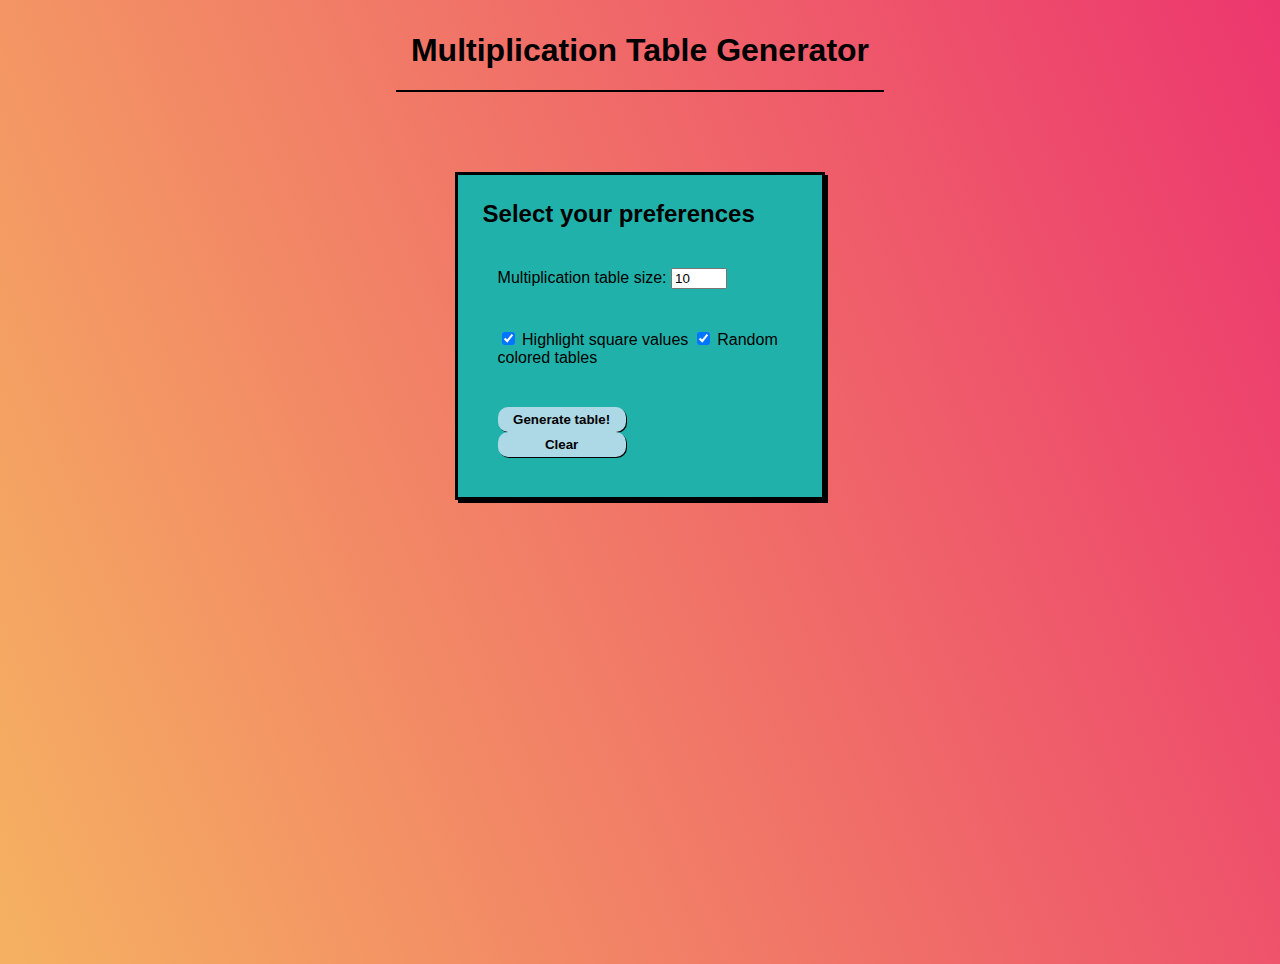
==== Multiplication Table Generator/index.html @ c830ceea "Table generator" ====
<!DOCTYPE html>
<html lang="en">
<head>
    <meta charset="UTF-8">
    <meta http-equiv="X-UA-Compatible" content="IE=edge">
    <meta name="viewport" content="width=device-width, initial-scale=1.0">
    <title> Multiplication Table</title>
    <link rel="icon" type="image/x-icon" href="main-img.ico">
    <link rel="stylesheet" href="styles.css">
</head>
<body>
    <h1> Multiplication Table Generator </h1>
    <hr>
    <!-- Input to indicate table size -->
    <div class="inputs-container"> 
    <h2> Select your preferences </h2>
    <section class="table-inputs"> 
        <label for="size-input"> Multiplication table size: </label>
        <input type='number' name="size-input" id="size-input" max=35 min=1 value='10'/>
    </section>
    <section class="radio-inputs"> 
        <input type="checkbox" id='highlight-squares' name="squares" value="true" checked>
        <label for='highlight-squares'> Highlight square values </label>
        <input type="checkbox" id="random-colors" name="colors" value="true" checked>
        <label for='random-colors'>Random colored tables </label> 
    </section>
    <section class="buttons"> 
        <button onclick="generateTable()" id="generate-table-btn"> Generate table! </button>
        <button onclick="clearTables()"> Clear </button>
    </section>
    <section> 
        <h3 id="table-msg"> <!-- Short message that is generated after the table is created--></h3>
    </section>
    </div>
    <div id="tables"> <!-- Div that will contain the table that is generated--></div>
    <script src="script.js"> </script>
</body>
</html>
---- Multiplication Table Generator/styles.css ----
table, th, td{
    border: 2px solid black;
    padding: 9px;
    text-align: center;
}

table{
    border-collapse:collapse;
    margin-top: 3rem;
}

body{
    background-image: linear-gradient(68.3deg,  rgba(245,177,97,1) 0.4%, rgba(236,54,110,1) 100.2% ); /* Taken from gradienthunt.com */
    height: 900px;
    background-size: cover;
    margin: 2rem;
    font-family:Verdana, Geneva, Tahoma, sans-serif;
}

section{
    margin: 2.5rem;
}

button{
    cursor: pointer;
    padding: 5px;
    background-color: lightblue;
    border: none;    
    border-radius: 10px;
    font-weight: bold;    
    box-shadow: 1px 1px black;
    margin-right: 3rem;
    width: 8rem;
}
button:hover{
    background-color:aquamarine;
}
.inputs-container{

    margin: 5rem auto;
    margin-bottom: 1.5rem; /*Overrides the 5 rem value*/
    width: 30%;
    border: 3px solid black;
    background-color: lightseagreen;
    box-shadow: 3px 3px black;
}

#tables{
    display: flex;
    flex-basis: auto;
    align-items: center;
    justify-content: center;
    margin: 1rem auto;  
}
h1{
    text-align:center;
}
h2{
    text-align: left;
    margin: 25px;
}

hr{
    border: 1px solid black;
    width: 40%;
}
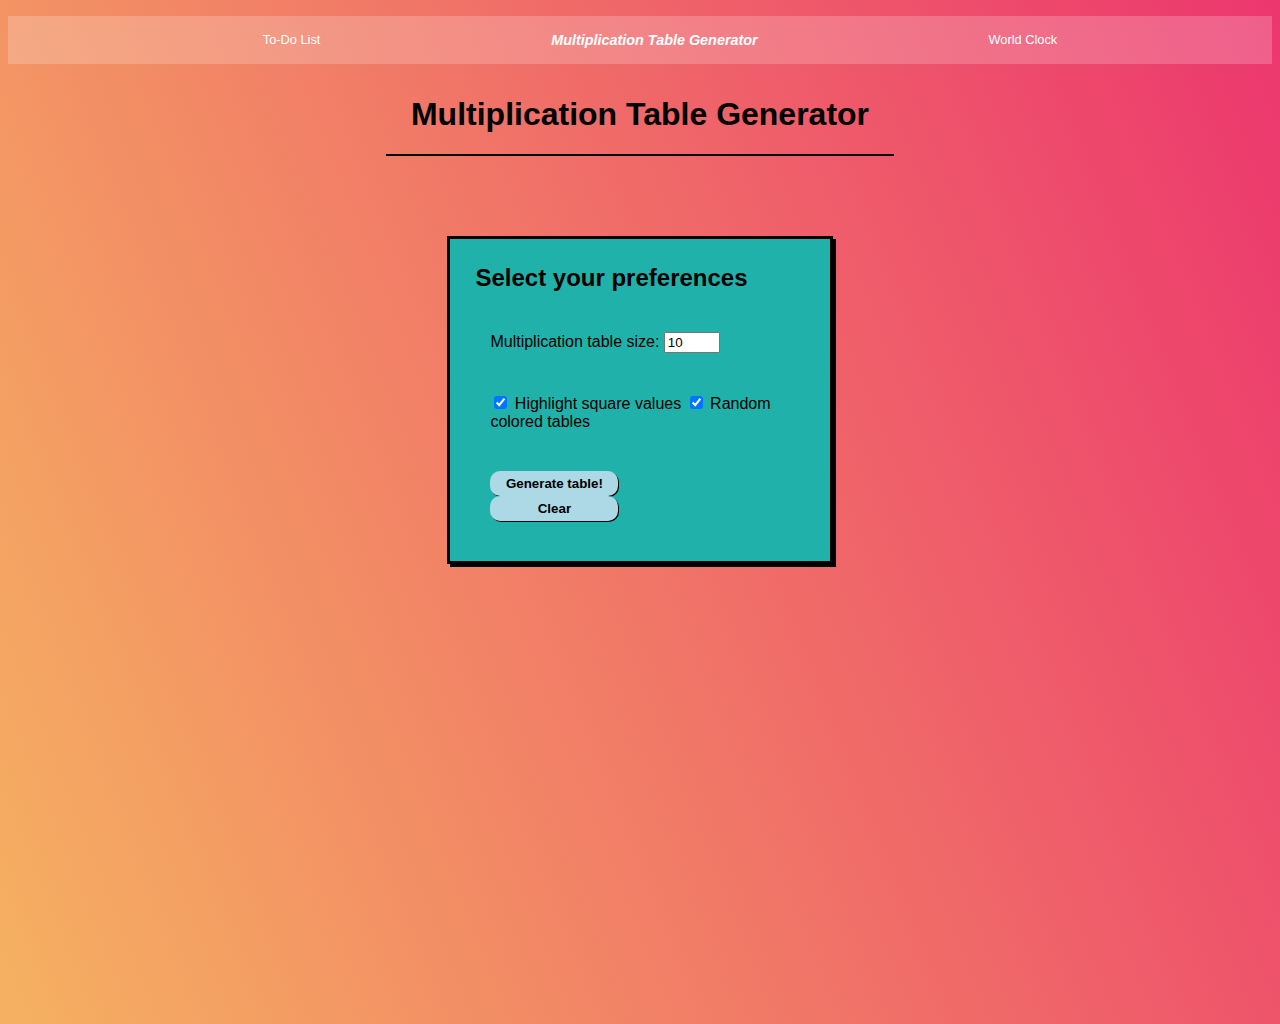
==== commit ed17299f: "Links are fixed. Changed styling again. JS???" ====
--- a/Multiplication Table Generator/index.html
+++ b/Multiplication Table Generator/index.html
@@ -7,8 +7,18 @@
     <title> Multiplication Table</title>
     <link rel="icon" type="image/x-icon" href="main-img.ico">
     <link rel="stylesheet" href="styles.css">
+    <link rel="stylesheet" href="../nav.css"> <!-- Top bar navigation stylesheet -->
 </head>
 <body>
+    <header> 
+        <nav class="project-view-switch"> 
+            <ul class="links">
+                <li class="transition-link"> <a href="../To-Do List/index.html"> To-Do List </a>  </li>
+                <li class="transition-link" id="current-item"> <a href="../Multiplication Table Generator/index.html"> Multiplication Table Generator  </a> </li>
+                <li class="transition-link"> <a href="../World Clock/index.html"> World Clock </a> </li>
+            </ul>
+        </nav> 
+    </header>
     <h1> Multiplication Table Generator </h1>
     <hr>
     <!-- Input to indicate table size -->
@@ -18,7 +28,7 @@
         <label for="size-input"> Multiplication table size: </label>
         <input type='number' name="size-input" id="size-input" max=35 min=1 value='10'/>
     </section>
-    <section class="radio-inputs"> 
+    <section class="checkbox-inputs"> 
         <input type="checkbox" id='highlight-squares' name="squares" value="true" checked>
         <label for='highlight-squares'> Highlight square values </label>
         <input type="checkbox" id="random-colors" name="colors" value="true" checked>
--- a/Multiplication Table Generator/styles.css
+++ b/Multiplication Table Generator/styles.css
@@ -11,9 +11,8 @@
 
 body{
     background-image: linear-gradient(68.3deg,  rgba(245,177,97,1) 0.4%, rgba(236,54,110,1) 100.2% ); /* Taken from gradienthunt.com */
-    height: 900px;
+    height: 1000px;
     background-size: cover;
-    margin: 2rem;
     font-family:Verdana, Geneva, Tahoma, sans-serif;
 }
 
@@ -53,6 +52,7 @@
     margin: 1rem auto;  
 }
 h1{
+    margin-top: 2rem;
     text-align:center;
 }
 h2{
@@ -66,3 +66,4 @@
 }
 
 
+
--- a/nav.css
+++ b/nav.css
@@ -0,0 +1,34 @@
+.project-view-switch{
+    margin: none;
+    width: 100%;
+    color: black;
+}
+.links{
+    background-color: rgba(255, 255, 255, 0.2);
+    display: flex;
+    flex-direction: row;
+    flex-wrap: nowrap;
+    justify-content: space-evenly;
+    list-style-type: none;
+    
+}
+.transition-link{
+    padding: 1rem;
+    font-size: 0.8rem;
+    text-decoration: none;
+}
+.transition-link:hover{
+    transform:scale(1.07);
+    transition: 0.3s;
+    color: lightcoral;
+    background-color:rgba(54, 53, 55, 0.5)
+}
+a{
+    text-decoration: none;
+    color: white;
+}
+#current-item{
+    font-style: italic;
+    font-size: 0.9rem;
+    font-weight: bolder;
+}